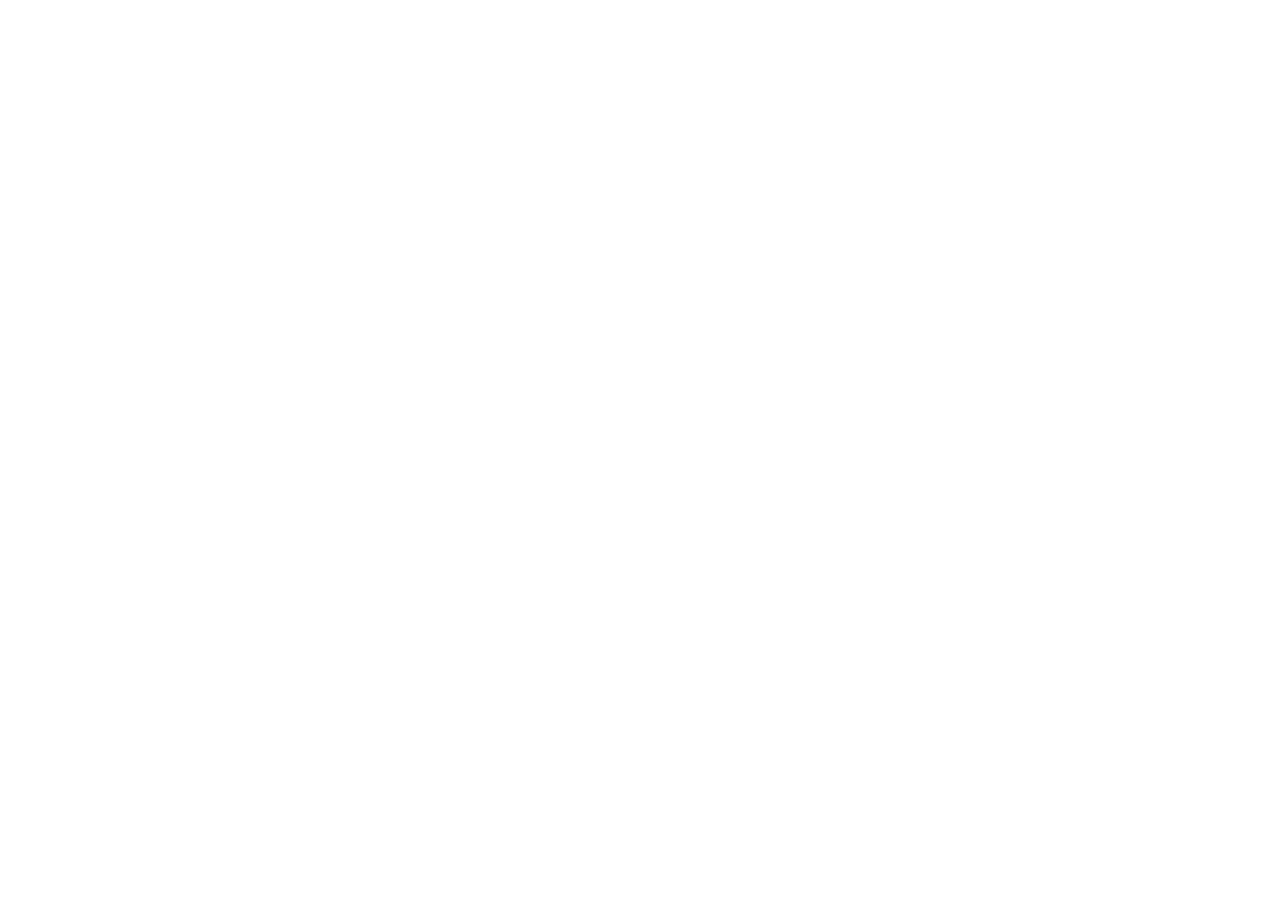
==== index.html @ d2e2cbe6 "init" ====
<!DOCTYPE html>
<html lang="en">
  <head>
    <meta charset="UTF-8" />
    <meta http-equiv="X-UA-Compatible" content="IE=edge" />
    <meta name="viewport" content="width=device-width, initial-scale=1.0" />
    <title>Document</title>
  </head>
  <body>
    <script src="Bjork&Frihet/"></script>
  </body>
</html>
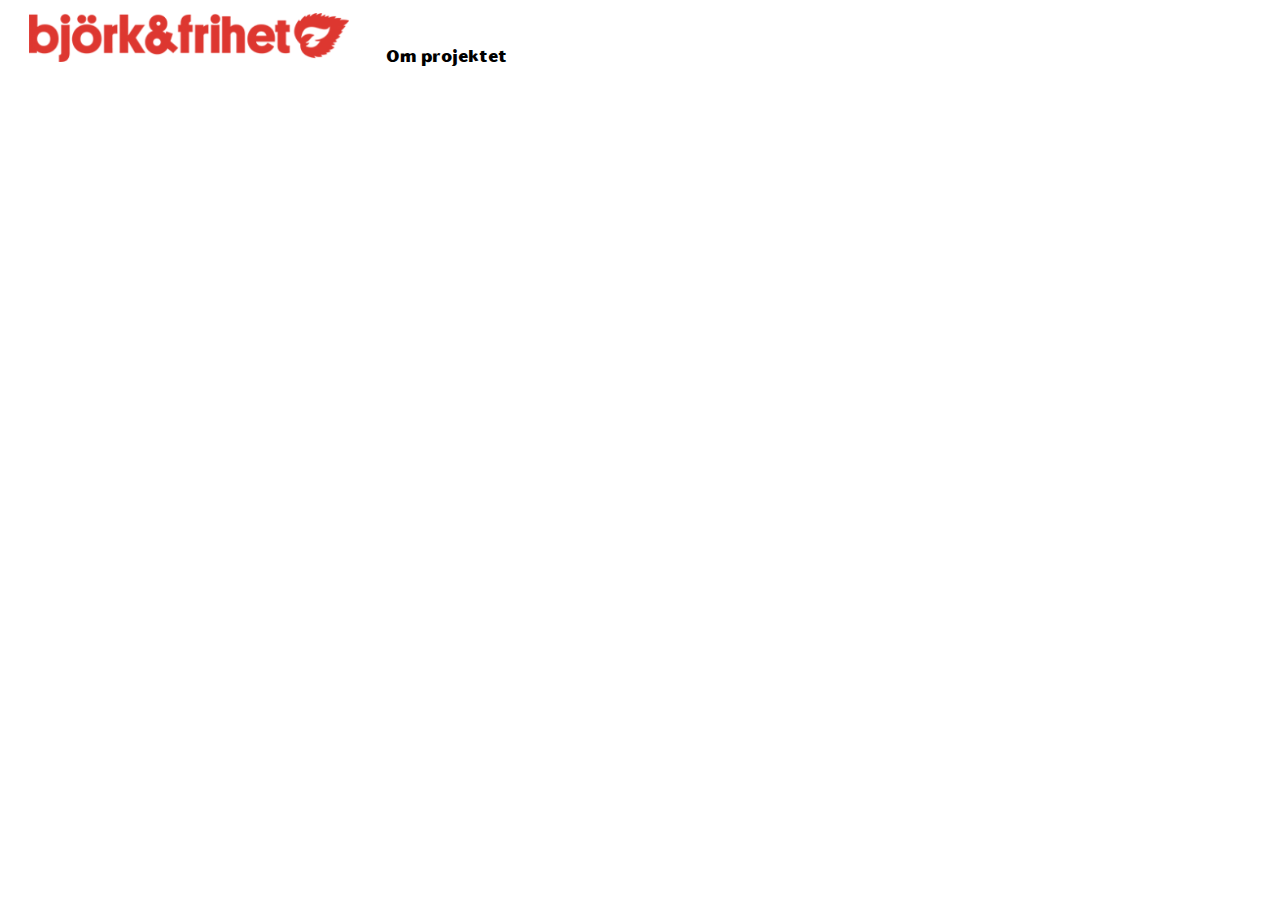
==== commit eade5e4e: "added font + start of nav menu" ====
--- a/index.html
+++ b/index.html
@@ -5,8 +5,21 @@
     <meta http-equiv="X-UA-Compatible" content="IE=edge" />
     <meta name="viewport" content="width=device-width, initial-scale=1.0" />
     <title>Document</title>
+    <link rel="stylesheet" href="css/index.css" />
   </head>
   <body>
+    <nav id="navbar">
+      <ul>
+        <li>
+          <a href="/"
+            ><img src="/assets/icons/widelogo.png" alt="logo of BjörkåFrihet"
+          /></a>
+        </li>
+        <li>
+          <a href="/about.html">Om projektet</a>
+        </li>
+      </ul>
+    </nav>
     <script src="Bjork&Frihet/"></script>
   </body>
 </html>
--- a/css/index.css
+++ b/css/index.css
@@ -0,0 +1,41 @@
+body {
+  width: 100vw;
+  height: 100vh;
+  font-family: Stone Sans;
+}
+@font-face {
+  font-family: Stone Sans;
+  src: url(/assets/fonts/Stone\ Sans\ Bold.ttf);
+}
+
+/* .navbar {
+  overflow: hidden;
+  width: 100vw;
+  float: right;
+} */
+#navbar ul {
+  margin: 0;
+  padding: 5px;
+  list-style-type: none;
+  text-align: left;
+  background-color: #fff;
+}
+
+#navbar ul li {
+  display: inline;
+}
+
+#navbar ul li a {
+  text-decoration: none;
+  padding: 0.2em 1em;
+  color: #000;
+  background-color: #fff;
+}
+#navbar ul li img {
+  width: 20rem;
+  height: auto;
+}
+
+#navbar ul li a:hover {
+  text-decoration: solid;
+}
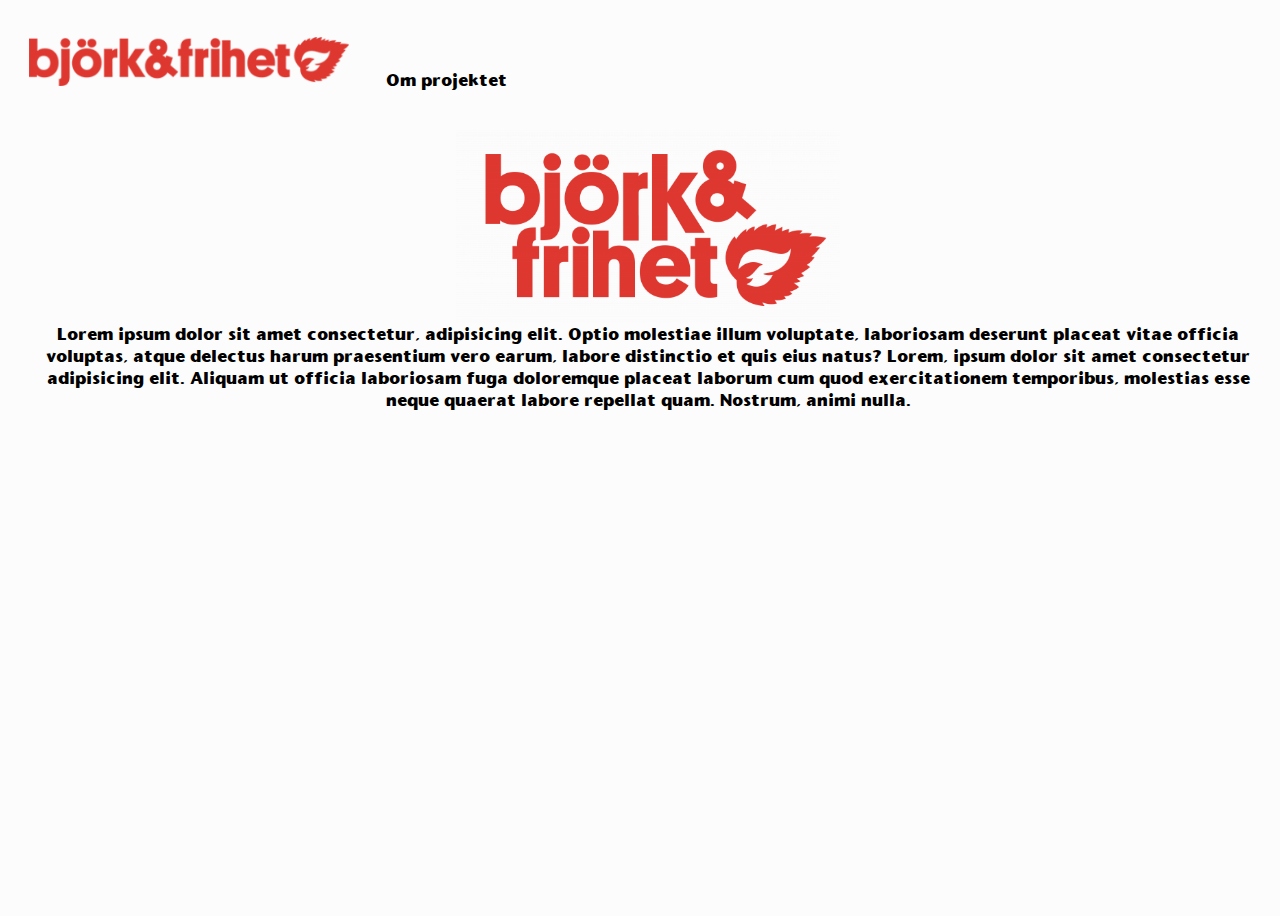
==== commit 006ec681: "added grid to about page" ====
--- a/index.html
+++ b/index.html
@@ -12,7 +12,7 @@
       <ul>
         <li>
           <a href="/"
-            ><img src="/assets/icons/widelogo.png" alt="logo of BjörkåFrihet"
+            ><img src="/assets/icons/logo.png" alt="logo of BjörkåFrihet"
           /></a>
         </li>
         <li>
@@ -20,6 +20,17 @@
         </li>
       </ul>
     </nav>
+    <main>
+      <img class="mainimg" src="/assets/icons/headlogo.png" />
+
+      Lorem ipsum dolor sit amet consectetur, adipisicing elit. Optio molestiae
+      illum voluptate, laboriosam deserunt placeat vitae officia voluptas, atque
+      delectus harum praesentium vero earum, labore distinctio et quis eius
+      natus? Lorem, ipsum dolor sit amet consectetur adipisicing elit. Aliquam
+      ut officia laboriosam fuga doloremque placeat laborum cum quod
+      exercitationem temporibus, molestias esse neque quaerat labore repellat
+      quam. Nostrum, animi nulla.
+    </main>
     <script src="Bjork&Frihet/"></script>
   </body>
 </html>
--- a/css/index.css
+++ b/css/index.css
@@ -2,23 +2,20 @@
   width: 100vw;
   height: 100vh;
   font-family: Stone Sans;
+  background-color: #fcfcfc;
 }
 @font-face {
   font-family: Stone Sans;
   src: url(/assets/fonts/Stone\ Sans\ Bold.ttf);
 }
-
-/* .navbar {
-  overflow: hidden;
-  width: 100vw;
-  float: right;
-} */
+#navbar {
+  padding-top: 1.5rem;
+}
 #navbar ul {
   margin: 0;
   padding: 5px;
   list-style-type: none;
   text-align: left;
-  background-color: #fff;
 }
 
 #navbar ul li {
@@ -29,7 +26,6 @@
   text-decoration: none;
   padding: 0.2em 1em;
   color: #000;
-  background-color: #fff;
 }
 #navbar ul li img {
   width: 20rem;
@@ -39,3 +35,16 @@
 #navbar ul li a:hover {
   text-decoration: solid;
 }
+main {
+  display: flex;
+  align-items: center;
+  justify-content: center;
+  text-align: center;
+  flex-direction: column;
+  padding: 2rem;
+}
+.mainimg {
+  align-self: center;
+  width: 30vw;
+  height: auto;
+}
